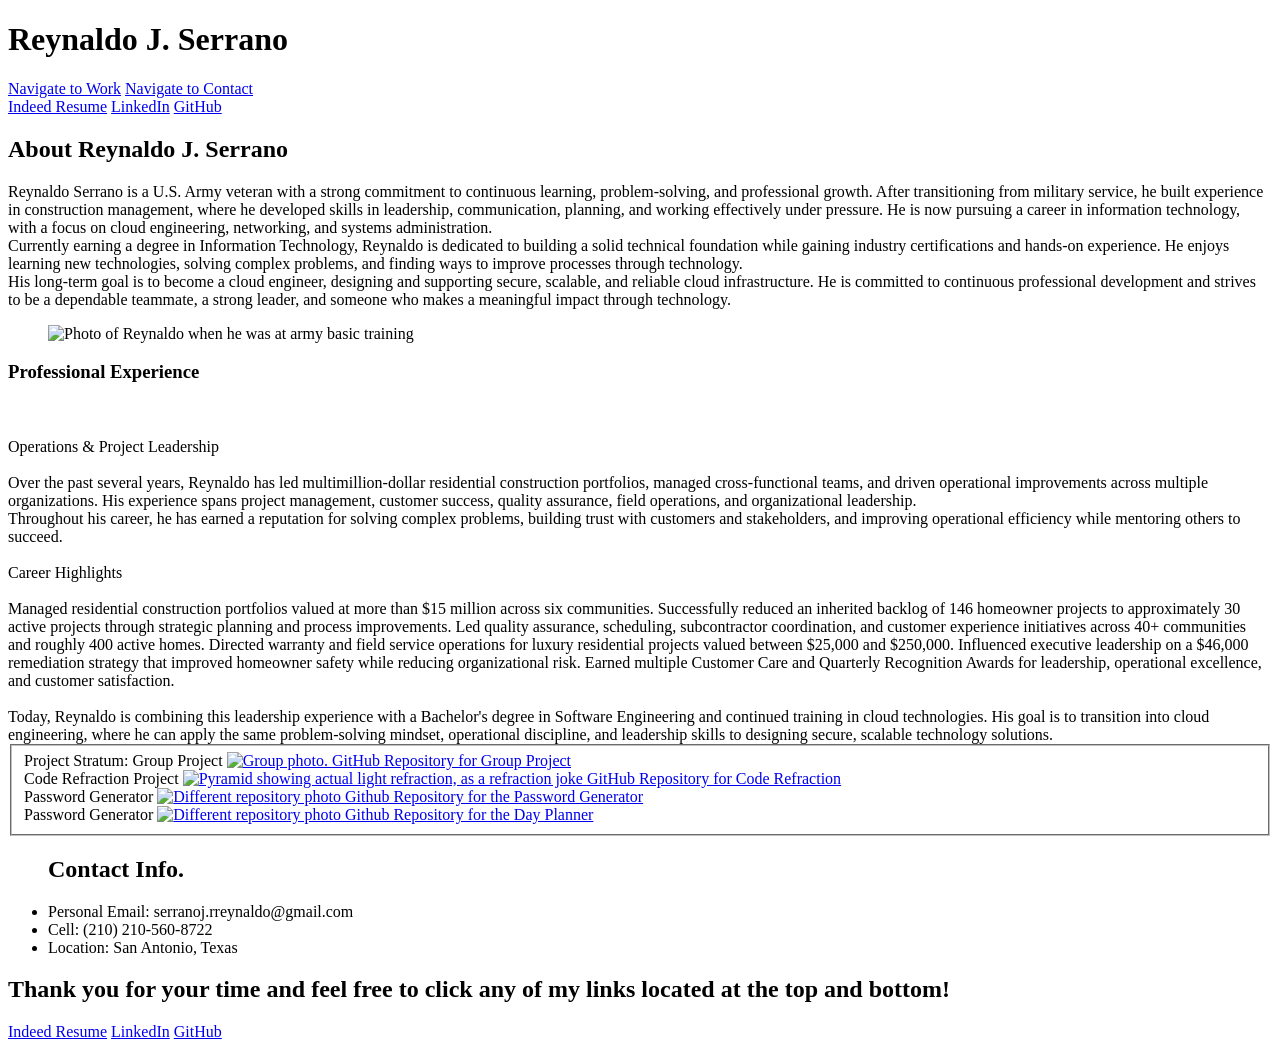
==== index.html @ db809235 "Update portfolio page title" ====
<!DOCTYPE html>
<html lang="en">
<head>
    <meta charset="UTF-8">
    <meta http-equiv="X-UA-Compatible" content="IE=edge">
    <meta name="viewport" content="width=device-width, initial-scale=1.0">
    <title>Reynaldo Serrano | Portfolio</title>
    <link rel="stylesheet" href="./style.css">
</head>
<body>
    <header>
        <h1 id="name">Reynaldo J. Serrano</h1> 

        <section id="left_navbar">
            
            <a href= "#work">Navigate to Work</a>
            <a href="#contact">Navigate to Contact</a>
        </section>

        <section id="navbar">
            
            <a href="https://profile.indeed.com/?hl=en_US&co=US&from=gnav-homepage" target="_blank" rel="noopener noreferrer">Indeed Resume</a>

            <a href="https://www.linkedin.com/in/reynaldo-serrano" target="_blank" rel="noopener noreferrer">LinkedIn</a> 

            <a href="https://github.com/ReyRey795" target="_blank" rel="noopener noreferrer">GitHub</a>

        </section>

    </header>

    <h2>About Reynaldo J. Serrano</h2>
    <p>
        Reynaldo Serrano is a U.S. Army veteran with a strong commitment to continuous learning, problem-solving, and 
        professional growth. After transitioning from military service, he built experience in construction management, 
        where he developed skills in leadership, communication, planning, and working effectively under pressure. He is 
        now pursuing a career in information technology, with a focus on cloud engineering, networking, and systems administration.

        <br> 

        Currently earning a degree in Information Technology, Reynaldo is dedicated to building a solid technical 
        foundation while gaining industry certifications and hands-on experience. He enjoys learning new technologies, 
        solving complex problems, and finding ways to improve processes through technology.

        <br> 

        His long-term goal is to become a cloud engineer, designing and supporting secure, scalable, and 
        reliable cloud infrastructure. He is committed to continuous professional development and strives to be a 
        dependable teammate, a strong leader, and someone who makes a meaningful impact through technology.
    </p>

    <figure id="Personal_Photo">

        <img src="./assets/professional_headshot.jpg" alt="Photo of Reynaldo when he was at army basic training">

    </figure>

    <h3 id="work">Professional Experience</h3>
        <br><br>
    <p2>

        <operations id="operations">Operations & Project Leadership</operations>

        <br><br>

        Over the past several years, Reynaldo has led multimillion-dollar residential construction portfolios, 
        managed cross-functional teams, and driven operational improvements across multiple organizations. 
        His experience spans project management, customer success, quality assurance, field operations, and organizational leadership.

        <br>

        Throughout his career, he has earned a reputation for solving complex problems, 
        building trust with customers and stakeholders, and improving operational efficiency 
        while mentoring others to succeed.

        <br><br>

        <career id="career">Career Highlights</career>

        <br><br>

        Managed residential construction portfolios valued at more than $15 million across six communities.
        Successfully reduced an inherited backlog of 146 homeowner projects to approximately 30 active projects through strategic planning and process improvements.
        Led quality assurance, scheduling, subcontractor coordination, and customer experience initiatives across 40+ communities and roughly 400 active homes.
        Directed warranty and field service operations for luxury residential projects valued between $25,000 and $250,000.
        Influenced executive leadership on a $46,000 remediation strategy that improved homeowner safety while reducing organizational risk.
        Earned multiple Customer Care and Quarterly Recognition Awards for leadership, operational excellence, and customer satisfaction.

        <br><br>

        Today, Reynaldo is combining this leadership experience with a Bachelor's degree in Software Engineering and continued training in cloud technologies. His goal is to transition into cloud engineering, where he can apply the same problem-solving mindset, operational discipline, and leadership skills to designing secure, scalable technology solutions.
    </p2>

    <fieldset>

        <section id="group">
           Project Stratum: Group Project
            <a href="https://coll0497.github.io/Week7_Project_Stratum/" target="_blank" rel="noopener noreferrer">
                <img src="./assets/group_photo.jpg" alt="Group photo." style="width:100%;height:225px;">
            </a>
            <a href="https://github.com/coll0497/Week7_Project_Stratum" target="_blank">GitHub Repository for Group Project</a>
        </section>

        <section id="refraction">
            Code Refraction Project
            <a href="https://reyrey795.github.io/RSerrano-CodeRefractor-Week1/" target="_blank" rel="noopener noreferrer">
                <img src="./assets/refraction_photo.jpg" alt="Pyramid showing actual light refraction, as a refraction joke" style="width:100%;height:225px;">
            </a>
            <a href="https://github.com/ReyRey795/RSerrano-CodeRefractor-Week1" target="_blank">GitHub Repository for Code Refraction</a>
        </section>
        
        <section id="first_repo">
            Password Generator
            <a href="https://reyrey795.github.io/rSerranoPasswordGenerator/" target="_blank" rel="noopener noreferrer">
                <img src="./assets/06r3O9TGIbCXQhR7C69f1vE-10.1617039239.fit_lim.size_1600x900.jpg" alt="Different repository photo" style="width:100%;height:225px;">
            </a>
            <a href="https://github.com/ReyRey795/rSerranoPasswordGenerator" target="_blank">Github Repository for the Password Generator</a>
        </section>

        <section id="dayPlanner">
            Password Generator
            <a href="https://reyrey795.github.io/RSerrano_WorkScheduler/" target="_blank" rel="noopener noreferrer">
                <img src="./assets/dayPlanner.png" alt="Different repository photo" style="width:100%;height:225px;">
            </a>
            <a href="https://github.com/ReyRey795/RSerrano_WorkScheduler" target="_blank">Github Repository for the Day Planner</a>
        </section>
        

    </fieldset>

    <section id="contact">
        <ul>
            <h2>Contact Info.</h2>
            <li>Personal Email: serranoj.rreynaldo@gmail.com</li>   
            <li>Cell: (210) 210-560-8722</li>    
            <li>Location: San Antonio, Texas</li>    
        </ul>
    </section>

    <footer id="footer">

        <h2>Thank you for your time and feel free to click any of my links located at the top and bottom!</h2>
        

       <a href="https://profile.indeed.com/?hl=en_US&co=US&from=gnav-homepage" target="_blank" rel="noopener noreferrer">Indeed Resume</a>

        <a href="https://www.linkedin.com/in/reynaldo-serrano" target="_blank" rel="noopener noreferrer">LinkedIn</a> 

        <a href="https://github.com/ReyRey795" target="_blank" rel="noopener noreferrer">GitHub</a>

    </footer>


    
    
</body>
</html>
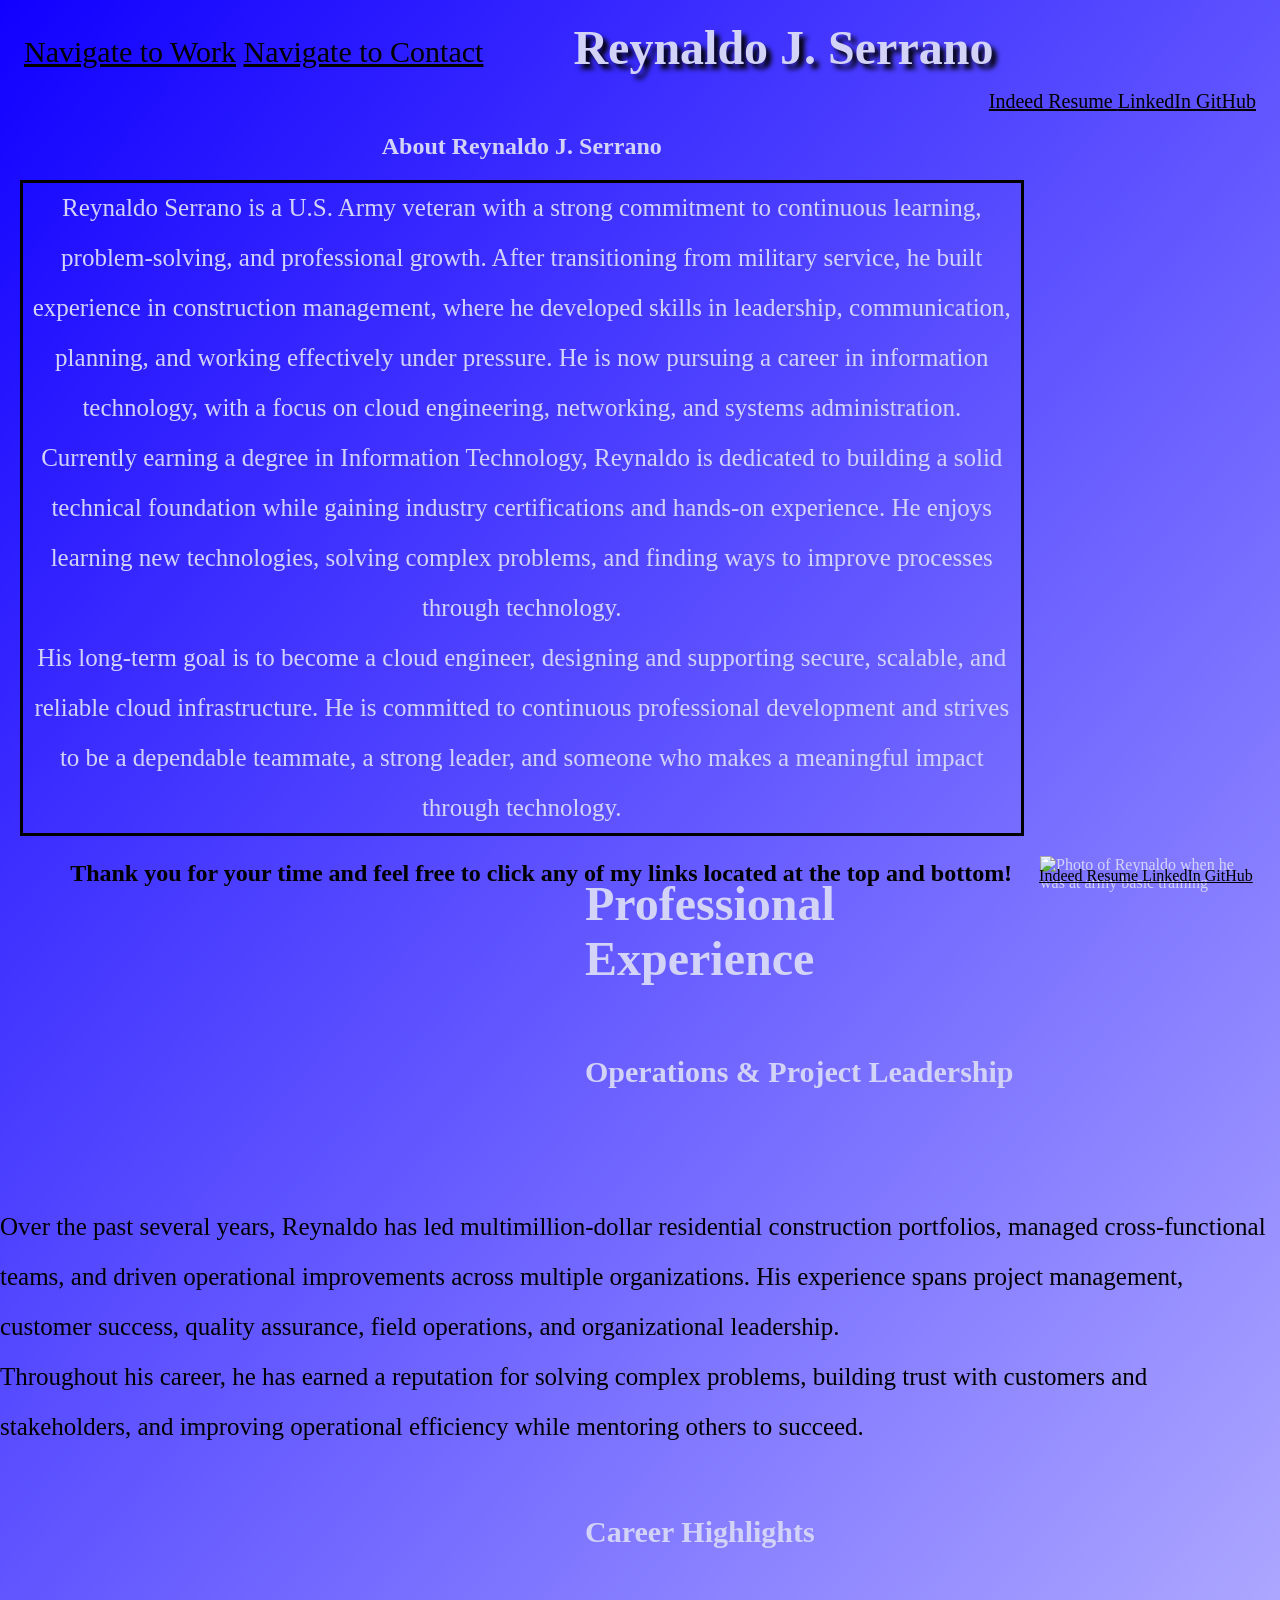
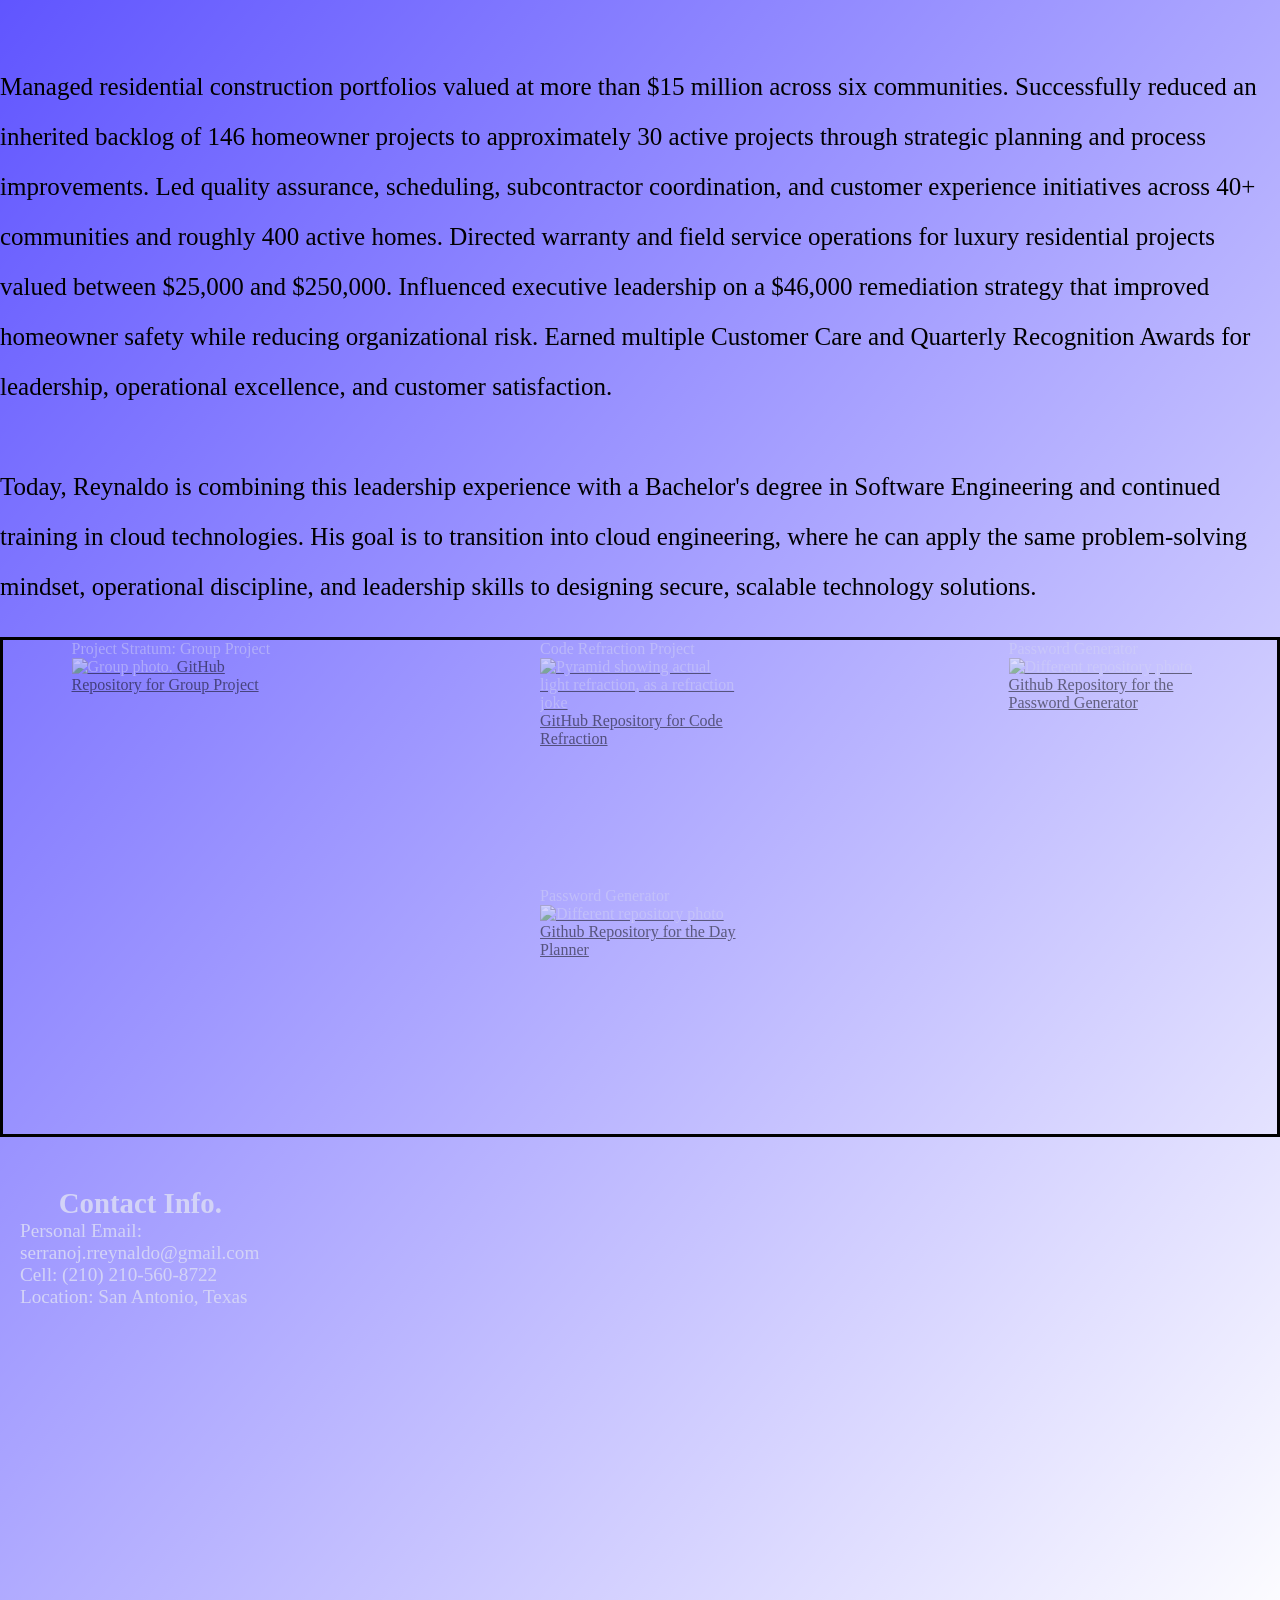
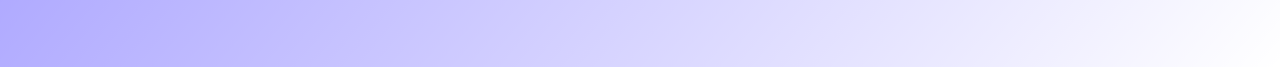
==== commit 41242ef8: "Replaced custom elements with semantic HTML" ====
--- a/index.html
+++ b/index.html
@@ -1,5 +1,6 @@
 <!DOCTYPE html>
 <html lang="en">
+
 <head>
     <meta charset="UTF-8">
     <meta http-equiv="X-UA-Compatible" content="IE=edge">
@@ -7,151 +8,235 @@
     <title>Reynaldo Serrano | Portfolio</title>
     <link rel="stylesheet" href="./style.css">
 </head>
+
 <body>
+
     <header>
-        <h1 id="name">Reynaldo J. Serrano</h1> 
+        <h1 id="name">Reynaldo J. Serrano</h1>
 
         <section id="left_navbar">
-            
-            <a href= "#work">Navigate to Work</a>
+            <a href="#work">Navigate to Work</a>
             <a href="#contact">Navigate to Contact</a>
         </section>
 
         <section id="navbar">
-            
-            <a href="https://profile.indeed.com/?hl=en_US&co=US&from=gnav-homepage" target="_blank" rel="noopener noreferrer">Indeed Resume</a>
-
-            <a href="https://www.linkedin.com/in/reynaldo-serrano" target="_blank" rel="noopener noreferrer">LinkedIn</a> 
-
-            <a href="https://github.com/ReyRey795" target="_blank" rel="noopener noreferrer">GitHub</a>
-
+            <a href="https://profile.indeed.com/?hl=en_US&co=US&from=gnav-homepage"
+                target="_blank"
+                rel="noopener noreferrer">
+                Indeed Resume
+            </a>
+
+            <a href="https://www.linkedin.com/in/reynaldo-serrano"
+                target="_blank"
+                rel="noopener noreferrer">
+                LinkedIn
+            </a>
+
+            <a href="https://github.com/ReyRey795"
+                target="_blank"
+                rel="noopener noreferrer">
+                GitHub
+            </a>
         </section>
-
     </header>
 
-    <h2>About Reynaldo J. Serrano</h2>
-    <p>
-        Reynaldo Serrano is a U.S. Army veteran with a strong commitment to continuous learning, problem-solving, and 
-        professional growth. After transitioning from military service, he built experience in construction management, 
-        where he developed skills in leadership, communication, planning, and working effectively under pressure. He is 
-        now pursuing a career in information technology, with a focus on cloud engineering, networking, and systems administration.
-
-        <br> 
-
-        Currently earning a degree in Information Technology, Reynaldo is dedicated to building a solid technical 
-        foundation while gaining industry certifications and hands-on experience. He enjoys learning new technologies, 
-        solving complex problems, and finding ways to improve processes through technology.
-
-        <br> 
-
-        His long-term goal is to become a cloud engineer, designing and supporting secure, scalable, and 
-        reliable cloud infrastructure. He is committed to continuous professional development and strives to be a 
-        dependable teammate, a strong leader, and someone who makes a meaningful impact through technology.
-    </p>
-
-    <figure id="Personal_Photo">
-
-        <img src="./assets/professional_headshot.jpg" alt="Photo of Reynaldo when he was at army basic training">
-
-    </figure>
-
-    <h3 id="work">Professional Experience</h3>
+    <main>
+
+        <h2>About Reynaldo J. Serrano</h2>
+
+        <p>
+            Reynaldo Serrano is a U.S. Army veteran with a strong commitment to continuous learning,
+            problem-solving, and professional growth. After transitioning from military service, he built
+            experience in construction management, where he developed skills in leadership, communication,
+            planning, and working effectively under pressure. He is now pursuing a career in information
+            technology, with a focus on cloud engineering, networking, and systems administration.
+
+            <br>
+
+            Currently earning a degree in Information Technology, Reynaldo is dedicated to building a solid
+            technical foundation while gaining industry certifications and hands-on experience. He enjoys
+            learning new technologies, solving complex problems, and finding ways to improve processes
+            through technology.
+
+            <br>
+
+            His long-term goal is to become a cloud engineer, designing and supporting secure, scalable, and
+            reliable cloud infrastructure. He is committed to continuous professional development and strives
+            to be a dependable teammate, a strong leader, and someone who makes a meaningful impact through
+            technology.
+        </p>
+
+        <figure id="Personal_Photo">
+            <img
+                src="./assets/professional_headshot.jpg"
+                alt="Photo of Reynaldo when he was at army basic training">
+        </figure>
+
+        <h3 id="work">Professional Experience</h3>
+
         <br><br>
-    <p2>
-
-        <operations id="operations">Operations & Project Leadership</operations>
-
-        <br><br>
-
-        Over the past several years, Reynaldo has led multimillion-dollar residential construction portfolios, 
-        managed cross-functional teams, and driven operational improvements across multiple organizations. 
-        His experience spans project management, customer success, quality assurance, field operations, and organizational leadership.
-
-        <br>
-
-        Throughout his career, he has earned a reputation for solving complex problems, 
-        building trust with customers and stakeholders, and improving operational efficiency 
-        while mentoring others to succeed.
-
-        <br><br>
-
-        <career id="career">Career Highlights</career>
-
-        <br><br>
-
-        Managed residential construction portfolios valued at more than $15 million across six communities.
-        Successfully reduced an inherited backlog of 146 homeowner projects to approximately 30 active projects through strategic planning and process improvements.
-        Led quality assurance, scheduling, subcontractor coordination, and customer experience initiatives across 40+ communities and roughly 400 active homes.
-        Directed warranty and field service operations for luxury residential projects valued between $25,000 and $250,000.
-        Influenced executive leadership on a $46,000 remediation strategy that improved homeowner safety while reducing organizational risk.
-        Earned multiple Customer Care and Quarterly Recognition Awards for leadership, operational excellence, and customer satisfaction.
-
-        <br><br>
-
-        Today, Reynaldo is combining this leadership experience with a Bachelor's degree in Software Engineering and continued training in cloud technologies. His goal is to transition into cloud engineering, where he can apply the same problem-solving mindset, operational discipline, and leadership skills to designing secure, scalable technology solutions.
-    </p2>
-
-    <fieldset>
-
-        <section id="group">
-           Project Stratum: Group Project
-            <a href="https://coll0497.github.io/Week7_Project_Stratum/" target="_blank" rel="noopener noreferrer">
-                <img src="./assets/group_photo.jpg" alt="Group photo." style="width:100%;height:225px;">
-            </a>
-            <a href="https://github.com/coll0497/Week7_Project_Stratum" target="_blank">GitHub Repository for Group Project</a>
+
+        <div class="experience-copy">
+
+            <h4 id="operations" class="experience-heading">
+                Operations & Project Leadership
+            </h4>
+
+            <br><br>
+
+            Over the past several years, Reynaldo has led multimillion-dollar residential construction portfolios,
+            managed cross-functional teams, and driven operational improvements across multiple organizations.
+            His experience spans project management, customer success, quality assurance, field operations,
+            and organizational leadership.
+
+            <br>
+
+            Throughout his career, he has earned a reputation for solving complex problems,
+            building trust with customers and stakeholders, and improving operational efficiency
+            while mentoring others to succeed.
+
+            <br><br>
+
+            <h4 id="career" class="experience-heading">
+                Career Highlights
+            </h4>
+
+            <br><br>
+
+            Managed residential construction portfolios valued at more than $15 million across six communities.
+            Successfully reduced an inherited backlog of 146 homeowner projects to approximately 30 active projects
+            through strategic planning and process improvements.
+            Led quality assurance, scheduling, subcontractor coordination, and customer experience initiatives across
+            40+ communities and roughly 400 active homes.
+            Directed warranty and field service operations for luxury residential projects valued between $25,000
+            and $250,000.
+            Influenced executive leadership on a $46,000 remediation strategy that improved homeowner safety while
+            reducing organizational risk.
+            Earned multiple Customer Care and Quarterly Recognition Awards for leadership, operational excellence,
+            and customer satisfaction.
+
+            <br><br>
+
+            Today, Reynaldo is combining this leadership experience with a Bachelor's degree in Software Engineering
+            and continued training in cloud technologies. His goal is to transition into cloud engineering, where he
+            can apply the same problem-solving mindset, operational discipline, and leadership skills to designing
+            secure, scalable technology solutions.
+
+        </div>
+
+        <fieldset>
+
+            <section id="group">
+                Project Stratum: Group Project
+
+                <a href="https://coll0497.github.io/Week7_Project_Stratum/"
+                    target="_blank"
+                    rel="noopener noreferrer">
+                    <img
+                        src="./assets/group_photo.jpg"
+                        alt="Group photo."
+                        style="width:100%;height:225px;">
+                </a>
+
+                <a href="https://github.com/coll0497/Week7_Project_Stratum"
+                    target="_blank">
+                    GitHub Repository for Group Project
+                </a>
+            </section>
+
+            <section id="refraction">
+                Code Refraction Project
+
+                <a href="https://reyrey795.github.io/RSerrano-CodeRefractor-Week1/"
+                    target="_blank"
+                    rel="noopener noreferrer">
+                    <img
+                        src="./assets/refraction_photo.jpg"
+                        alt="Pyramid showing actual light refraction, as a refraction joke"
+                        style="width:100%;height:225px;">
+                </a>
+
+                <a href="https://github.com/ReyRey795/RSerrano-CodeRefractor-Week1"
+                    target="_blank">
+                    GitHub Repository for Code Refraction
+                </a>
+            </section>
+
+            <section id="first_repo">
+                Password Generator
+
+                <a href="https://reyrey795.github.io/rSerranoPasswordGenerator/"
+                    target="_blank"
+                    rel="noopener noreferrer">
+                    <img
+                        src="./assets/06r3O9TGIbCXQhR7C69f1vE-10.1617039239.fit_lim.size_1600x900.jpg"
+                        alt="Different repository photo"
+                        style="width:100%;height:225px;">
+                </a>
+
+                <a href="https://github.com/ReyRey795/rSerranoPasswordGenerator"
+                    target="_blank">
+                    Github Repository for the Password Generator
+                </a>
+            </section>
+
+            <section id="dayPlanner">
+                Password Generator
+
+                <a href="https://reyrey795.github.io/RSerrano_WorkScheduler/"
+                    target="_blank"
+                    rel="noopener noreferrer">
+                    <img
+                        src="./assets/dayPlanner.png"
+                        alt="Different repository photo"
+                        style="width:100%;height:225px;">
+                </a>
+
+                <a href="https://github.com/ReyRey795/RSerrano_WorkScheduler"
+                    target="_blank">
+                    Github Repository for the Day Planner
+                </a>
+            </section>
+
+        </fieldset>
+
+        <section id="contact">
+            <ul>
+                <h2>Contact Info.</h2>
+                <li>Personal Email: serranoj.rreynaldo@gmail.com</li>
+                <li>Cell: (210) 210-560-8722</li>
+                <li>Location: San Antonio, Texas</li>
+            </ul>
         </section>
 
-        <section id="refraction">
-            Code Refraction Project
-            <a href="https://reyrey795.github.io/RSerrano-CodeRefractor-Week1/" target="_blank" rel="noopener noreferrer">
-                <img src="./assets/refraction_photo.jpg" alt="Pyramid showing actual light refraction, as a refraction joke" style="width:100%;height:225px;">
-            </a>
-            <a href="https://github.com/ReyRey795/RSerrano-CodeRefractor-Week1" target="_blank">GitHub Repository for Code Refraction</a>
-        </section>
-        
-        <section id="first_repo">
-            Password Generator
-            <a href="https://reyrey795.github.io/rSerranoPasswordGenerator/" target="_blank" rel="noopener noreferrer">
-                <img src="./assets/06r3O9TGIbCXQhR7C69f1vE-10.1617039239.fit_lim.size_1600x900.jpg" alt="Different repository photo" style="width:100%;height:225px;">
-            </a>
-            <a href="https://github.com/ReyRey795/rSerranoPasswordGenerator" target="_blank">Github Repository for the Password Generator</a>
-        </section>
-
-        <section id="dayPlanner">
-            Password Generator
-            <a href="https://reyrey795.github.io/RSerrano_WorkScheduler/" target="_blank" rel="noopener noreferrer">
-                <img src="./assets/dayPlanner.png" alt="Different repository photo" style="width:100%;height:225px;">
-            </a>
-            <a href="https://github.com/ReyRey795/RSerrano_WorkScheduler" target="_blank">Github Repository for the Day Planner</a>
-        </section>
-        
-
-    </fieldset>
-
-    <section id="contact">
-        <ul>
-            <h2>Contact Info.</h2>
-            <li>Personal Email: serranoj.rreynaldo@gmail.com</li>   
-            <li>Cell: (210) 210-560-8722</li>    
-            <li>Location: San Antonio, Texas</li>    
-        </ul>
-    </section>
+    </main>
 
     <footer id="footer">
 
-        <h2>Thank you for your time and feel free to click any of my links located at the top and bottom!</h2>
-        
-
-       <a href="https://profile.indeed.com/?hl=en_US&co=US&from=gnav-homepage" target="_blank" rel="noopener noreferrer">Indeed Resume</a>
-
-        <a href="https://www.linkedin.com/in/reynaldo-serrano" target="_blank" rel="noopener noreferrer">LinkedIn</a> 
-
-        <a href="https://github.com/ReyRey795" target="_blank" rel="noopener noreferrer">GitHub</a>
+        <h2>
+            Thank you for your time and feel free to click any of my links located at the top and bottom!
+        </h2>
+
+        <a href="https://profile.indeed.com/?hl=en_US&co=US&from=gnav-homepage"
+            target="_blank"
+            rel="noopener noreferrer">
+            Indeed Resume
+        </a>
+
+        <a href="https://www.linkedin.com/in/reynaldo-serrano"
+            target="_blank"
+            rel="noopener noreferrer">
+            LinkedIn
+        </a>
+
+        <a href="https://github.com/ReyRey795"
+            target="_blank"
+            rel="noopener noreferrer">
+            GitHub
+        </a>
 
     </footer>
 
-
-    
-    
 </body>
+
 </html>
--- a/style.css
+++ b/style.css
@@ -0,0 +1,178 @@
+* {
+    font-family: Cambria, Cochin, Georgia, Times, 'Times New Roman', serif;
+    margin: 0;
+    padding: 0;
+    box-sizing: border-box;
+    max-width: 100%;
+    border: solid black hidden;
+    color: rgb(211, 211, 247);
+    box-sizing: border-box;
+}
+
+/* Background color of the entire page */
+body {
+    background-image: linear-gradient(310deg, rgba(255, 0, 0, 0), rgb(17, 0, 255));
+}
+
+header {
+    padding: 20px;
+    color: rgb(211, 211, 247);
+}
+
+/* Aligning and features of the title */
+#name {
+    margin-left: 90px;
+    display: inline-block;
+    font-size: 48px;
+    text-shadow: 5px 5px 5px black;
+}
+
+/* Right navbar links and their features */
+#navbar {
+    padding-top: 15px;
+    margin-right: 4px;
+    float: right;
+    font-size: 20px;
+}
+
+/* Just as the id implies, the left navbar */
+#left_navbar {
+    padding-top: 15px;
+    margin-left: 4px;
+    float: left;
+    font-size: 30px;
+}
+
+/* Bio and its container */
+body h2 {
+    margin-top: 20px;
+}
+
+body h2,
+p {
+    width: 78.4%;
+    display: inline-block;
+    margin-left: 20px;
+    text-align: center;
+}
+
+p {
+    font-size: 25px;
+    margin-top: 20px;
+    line-height: 2;
+    border: solid black;
+}
+
+/* Professional experience content */
+.experience-copy {
+    font-size: 25px;
+    margin-top: 20px;
+    line-height: 2;
+    color: black;
+}
+
+h3 {
+    margin-left: 585px;
+    font-size: 48px;
+}
+
+work {
+    margin-left: 585px;
+    font-size: 48px;
+}
+
+.experience-heading {
+    margin-left: 585px;
+    font-size: 30px;
+}
+
+/* Features for the fieldset/work container */
+#group,
+#refraction,
+#first_repo,
+#dayPlanner {
+    width: 200px;
+    height: 50%;
+    opacity: .5;
+}
+
+#group,
+#refraction,
+#first_repo,
+#dayPlanner {
+    width: 200px;
+    height: 200px;
+}
+
+#group:hover,
+#refraction:hover,
+#first_repo:hover,
+#dayPlanner:hover {
+    background: linear-gradient(310deg, rgba(226, 192, 192, 0), rgb(57, 57, 65));
+    opacity: 1;
+    position: relative;
+    top: 0;
+    bottom: 0;
+    left: 0;
+    right: 0;
+    height: 50%;
+    width: 20%;
+    opacity: 1;
+    transition: .3s ease;
+}
+
+fieldset {
+    display: flex;
+    flex-wrap: wrap;
+    column-gap: 200px;
+    justify-content: space-evenly;
+    height: 500px;
+    margin-top: 25px;
+    width: 1000em;
+    border: solid black;
+}
+
+#work {
+    margin-top: 40px;
+}
+
+/* Contact information */
+ul {
+    list-style-type: none;
+    max-width: 20%;
+    margin-left: 20px;
+}
+
+#contact {
+    margin-top: 30px;
+    height: 500px;
+    font-size: larger;
+    text-align: left;
+}
+
+/* Figure / personal photo */
+#Personal_Photo {
+    display: flex;
+    flex-wrap: wrap;
+    margin-right: 4px;
+    padding: 20px;
+    clear: both;
+    float: right;
+    width: 20%;
+    height: 20%;
+}
+
+/* Anchor tags and footer */
+footer h2,
+a {
+    color: black;
+}
+
+#footer {
+    text-align: center;
+    position: fixed;
+    padding: 10px 10px 0px 10px;
+    bottom: 30px;
+    width: 100%;
+    height: 40px;
+}
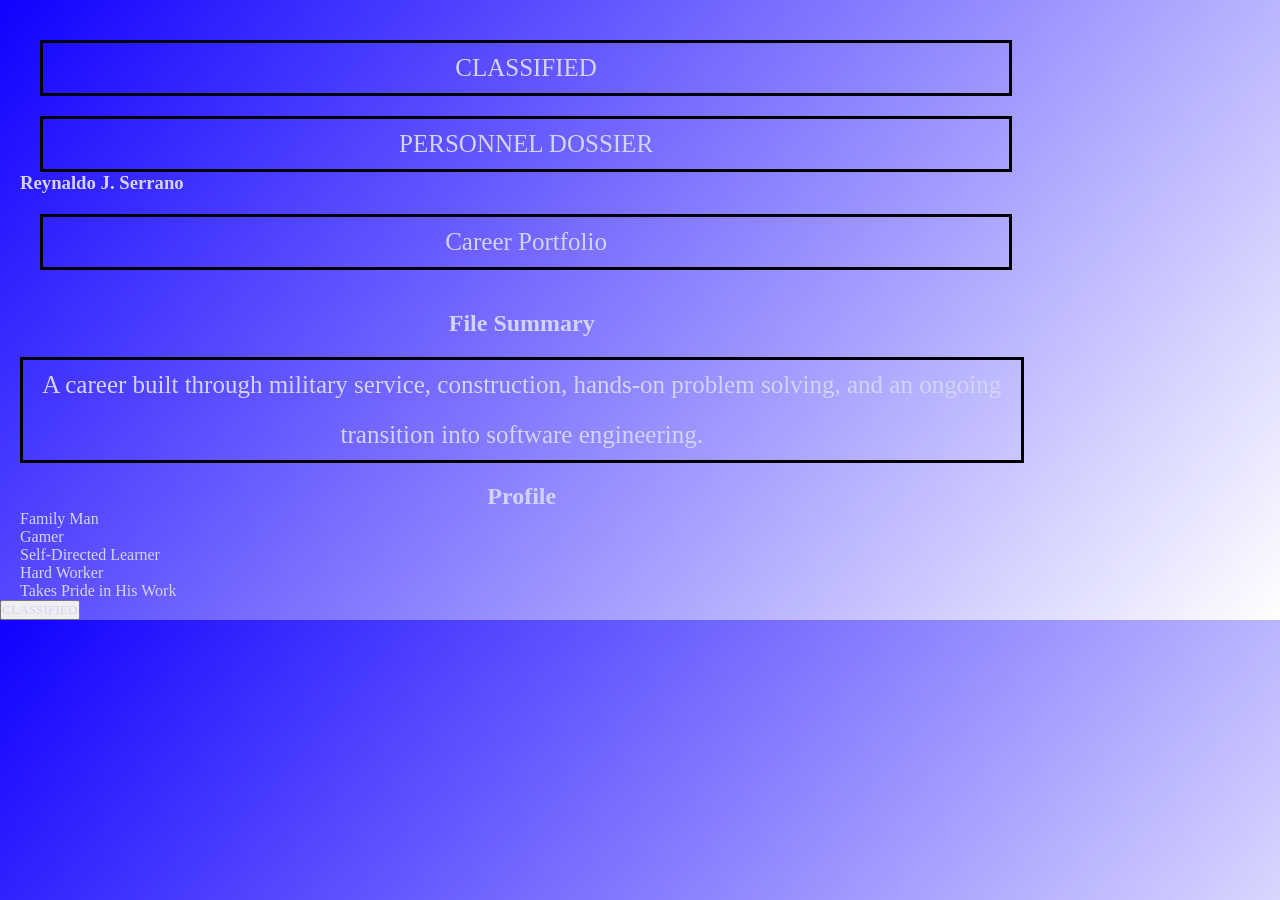
==== commit 07966123: "Build a semantic home dossier structure" ====
--- a/index.html
+++ b/index.html
@@ -3,7 +3,6 @@
 
 <head>
     <meta charset="UTF-8">
-    <meta http-equiv="X-UA-Compatible" content="IE=edge">
     <meta name="viewport" content="width=device-width, initial-scale=1.0">
     <title>Reynaldo Serrano | Portfolio</title>
     <link rel="stylesheet" href="./style.css">
@@ -11,232 +10,72 @@
 
 <body>
 
-    <header>
-        <h1 id="name">Reynaldo J. Serrano</h1>
+    <main id="dossier-entry">
 
-        <section id="left_navbar">
-            <a href="#work">Navigate to Work</a>
-            <a href="#contact">Navigate to Contact</a>
-        </section>
+        <section class="review-room" aria-labelledby="dossier-title">
 
-        <section id="navbar">
-            <a href="https://profile.indeed.com/?hl=en_US&co=US&from=gnav-homepage"
-                target="_blank"
-                rel="noopener noreferrer">
-                Indeed Resume
-            </a>
+            <article class="personnel-dossier">
 
-            <a href="https://www.linkedin.com/in/reynaldo-serrano"
-                target="_blank"
-                rel="noopener noreferrer">
-                LinkedIn
-            </a>
+                <header class="dossier-header">
 
-            <a href="https://github.com/ReyRey795"
-                target="_blank"
-                rel="noopener noreferrer">
-                GitHub
-            </a>
-        </section>
-    </header>
+                    <p class="classification-label">
+                        CLASSIFIED
+                    </p>
 
-    <main>
+                    <p class="file-label">
+                        PERSONNEL DOSSIER
+                    </p>
 
-        <h2>About Reynaldo J. Serrano</h2>
+                    <h1 id="dossier-title">
+                        Reynaldo J. Serrano
+                    </h1>
 
-        <p>
-            Reynaldo Serrano is a U.S. Army veteran with a strong commitment to continuous learning,
-            problem-solving, and professional growth. After transitioning from military service, he built
-            experience in construction management, where he developed skills in leadership, communication,
-            planning, and working effectively under pressure. He is now pursuing a career in information
-            technology, with a focus on cloud engineering, networking, and systems administration.
+                    <p class="dossier-subtitle">
+                        Career Portfolio
+                    </p>
 
-            <br>
+                </header>
 
-            Currently earning a degree in Information Technology, Reynaldo is dedicated to building a solid
-            technical foundation while gaining industry certifications and hands-on experience. He enjoys
-            learning new technologies, solving complex problems, and finding ways to improve processes
-            through technology.
+                <section class="dossier-summary">
 
-            <br>
+                    <h2>File Summary</h2>
 
-            His long-term goal is to become a cloud engineer, designing and supporting secure, scalable, and
-            reliable cloud infrastructure. He is committed to continuous professional development and strives
-            to be a dependable teammate, a strong leader, and someone who makes a meaningful impact through
-            technology.
-        </p>
+                    <p>
+                        A career built through military service, construction,
+                        hands-on problem solving, and an ongoing transition
+                        into software engineering.
+                    </p>
 
-        <figure id="Personal_Photo">
-            <img
-                src="./assets/professional_headshot.jpg"
-                alt="Photo of Reynaldo when he was at army basic training">
-        </figure>
+                </section>
 
-        <h3 id="work">Professional Experience</h3>
+                <section class="dossier-profile">
 
-        <br><br>
+                    <h2>Profile</h2>
 
-        <div class="experience-copy">
+                    <ul>
+                        <li>Family Man</li>
+                        <li>Gamer</li>
+                        <li>Self-Directed Learner</li>
+                        <li>Hard Worker</li>
+                        <li>Takes Pride in His Work</li>
+                    </ul>
 
-            <h4 id="operations" class="experience-heading">
-                Operations & Project Leadership
-            </h4>
+                </section>
 
-            <br><br>
+                <footer class="dossier-actions">
 
-            Over the past several years, Reynaldo has led multimillion-dollar residential construction portfolios,
-            managed cross-functional teams, and driven operational improvements across multiple organizations.
-            His experience spans project management, customer success, quality assurance, field operations,
-            and organizational leadership.
+                    <button id="declassify-button" type="button">
+                        CLASSIFIED
+                    </button>
 
-            <br>
+                </footer>
 
-            Throughout his career, he has earned a reputation for solving complex problems,
-            building trust with customers and stakeholders, and improving operational efficiency
-            while mentoring others to succeed.
+            </article>
 
-            <br><br>
-
-            <h4 id="career" class="experience-heading">
-                Career Highlights
-            </h4>
-
-            <br><br>
-
-            Managed residential construction portfolios valued at more than $15 million across six communities.
-            Successfully reduced an inherited backlog of 146 homeowner projects to approximately 30 active projects
-            through strategic planning and process improvements.
-            Led quality assurance, scheduling, subcontractor coordination, and customer experience initiatives across
-            40+ communities and roughly 400 active homes.
-            Directed warranty and field service operations for luxury residential projects valued between $25,000
-            and $250,000.
-            Influenced executive leadership on a $46,000 remediation strategy that improved homeowner safety while
-            reducing organizational risk.
-            Earned multiple Customer Care and Quarterly Recognition Awards for leadership, operational excellence,
-            and customer satisfaction.
-
-            <br><br>
-
-            Today, Reynaldo is combining this leadership experience with a Bachelor's degree in Software Engineering
-            and continued training in cloud technologies. His goal is to transition into cloud engineering, where he
-            can apply the same problem-solving mindset, operational discipline, and leadership skills to designing
-            secure, scalable technology solutions.
-
-        </div>
-
-        <fieldset>
-
-            <section id="group">
-                Project Stratum: Group Project
-
-                <a href="https://coll0497.github.io/Week7_Project_Stratum/"
-                    target="_blank"
-                    rel="noopener noreferrer">
-                    <img
-                        src="./assets/group_photo.jpg"
-                        alt="Group photo."
-                        style="width:100%;height:225px;">
-                </a>
-
-                <a href="https://github.com/coll0497/Week7_Project_Stratum"
-                    target="_blank">
-                    GitHub Repository for Group Project
-                </a>
-            </section>
-
-            <section id="refraction">
-                Code Refraction Project
-
-                <a href="https://reyrey795.github.io/RSerrano-CodeRefractor-Week1/"
-                    target="_blank"
-                    rel="noopener noreferrer">
-                    <img
-                        src="./assets/refraction_photo.jpg"
-                        alt="Pyramid showing actual light refraction, as a refraction joke"
-                        style="width:100%;height:225px;">
-                </a>
-
-                <a href="https://github.com/ReyRey795/RSerrano-CodeRefractor-Week1"
-                    target="_blank">
-                    GitHub Repository for Code Refraction
-                </a>
-            </section>
-
-            <section id="first_repo">
-                Password Generator
-
-                <a href="https://reyrey795.github.io/rSerranoPasswordGenerator/"
-                    target="_blank"
-                    rel="noopener noreferrer">
-                    <img
-                        src="./assets/06r3O9TGIbCXQhR7C69f1vE-10.1617039239.fit_lim.size_1600x900.jpg"
-                        alt="Different repository photo"
-                        style="width:100%;height:225px;">
-                </a>
-
-                <a href="https://github.com/ReyRey795/rSerranoPasswordGenerator"
-                    target="_blank">
-                    Github Repository for the Password Generator
-                </a>
-            </section>
-
-            <section id="dayPlanner">
-                Password Generator
-
-                <a href="https://reyrey795.github.io/RSerrano_WorkScheduler/"
-                    target="_blank"
-                    rel="noopener noreferrer">
-                    <img
-                        src="./assets/dayPlanner.png"
-                        alt="Different repository photo"
-                        style="width:100%;height:225px;">
-                </a>
-
-                <a href="https://github.com/ReyRey795/RSerrano_WorkScheduler"
-                    target="_blank">
-                    Github Repository for the Day Planner
-                </a>
-            </section>
-
-        </fieldset>
-
-        <section id="contact">
-            <ul>
-                <h2>Contact Info.</h2>
-                <li>Personal Email: serranoj.rreynaldo@gmail.com</li>
-                <li>Cell: (210) 210-560-8722</li>
-                <li>Location: San Antonio, Texas</li>
-            </ul>
         </section>
 
     </main>
 
-    <footer id="footer">
-
-        <h2>
-            Thank you for your time and feel free to click any of my links located at the top and bottom!
-        </h2>
-
-        <a href="https://profile.indeed.com/?hl=en_US&co=US&from=gnav-homepage"
-            target="_blank"
-            rel="noopener noreferrer">
-            Indeed Resume
-        </a>
-
-        <a href="https://www.linkedin.com/in/reynaldo-serrano"
-            target="_blank"
-            rel="noopener noreferrer">
-            LinkedIn
-        </a>
-
-        <a href="https://github.com/ReyRey795"
-            target="_blank"
-            rel="noopener noreferrer">
-            GitHub
-        </a>
-
-    </footer>
-
 </body>
 
 </html>
